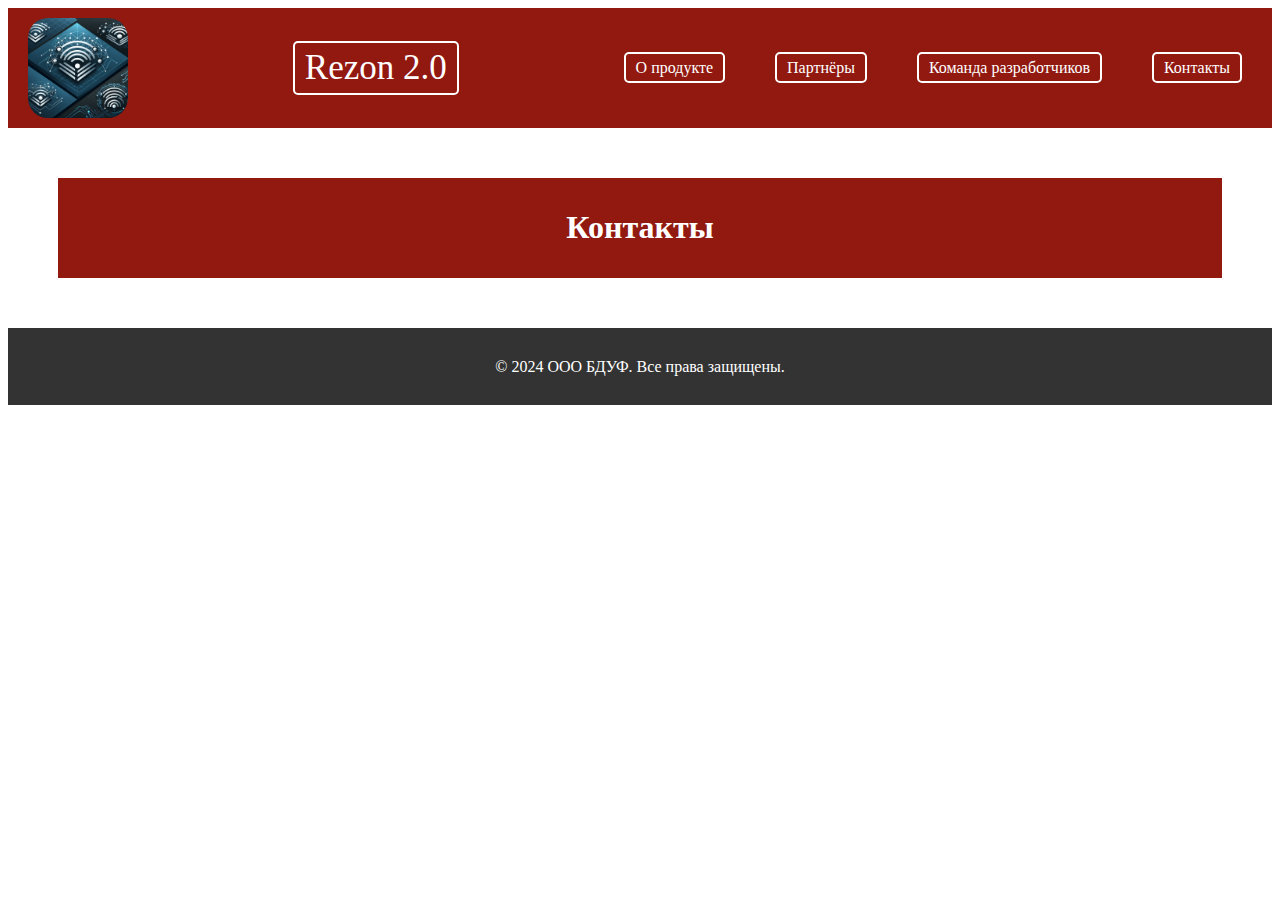
==== templates/contacts.html @ fa024e14 "камииииит" ====
<!DOCTYPE html>
<html lang="ru">
<head>
    <meta charset="UTF-8">
    <meta name="viewport" content="width=device-width, initial-scale=1.0">
    <title>Программно-аппаратная платформа</title>
    <link rel="stylesheet" href="/static/css/styles.css">
</head>
<body>
    <header>
        <div class="logo">
            <img src="/static/image/logo.png" alt="Логотип">
        </div>
         <div class="home">
            <a href="home">Rezon 2.0</a>
        </div>

            <nav>
                <ul>
                    <li><a href="/product">О продукте</a></li>
                    <li><a href="/partners">Партнёры</a></li>
                    <li><a href="/team">Команда разработчиков</a></li>
                    <li><a href="/contacts">Контакты</a></li>
                </ul>
            </nav>
    </header>


    <main>
        <div class="pro">
            <h1>Контакты</h1>
        </div>
    </main>
    <footer>
        <p>&copy; 2024 ООО БДУФ. Все права защищены.</p>
    </footer>
</body>
</html>
---- static/css/styles.css ----
main {
    padding: 30px;
    margin: 20px;
}
header {
    color: #ffffff;
    display: flex;
    justify-content: space-between;
    align-items: center;
    background-color: #;
    background-color: #911910;
    padding: 10px 0;
}

section {
    background-color: #ffffff;
    border: 1px solid #ddd;
    padding: 15px;
    margin-bottom: 20px;
}

footer {
    background-color: #333;
    color: white;
    text-align: center;
    padding: 10px 0;
}

h2 {
    color: #007BFF;
}

ul {
    list-style-type: none;
}

li {
    padding: 5px 0;
}

p {
    line-height: 1.6;
}

@media (min-width: 768px) {
    .container {
        width: 750px;
    }
}

@media (min-width: 992px) {
    .container {
        width: 970px;
    }
}

@media (min-width: 1200px) {
    .container {
        width: 1170px;
    }
}




nav ul {
    list-style: none;
    display: flex;
    margin: 0;
    padding: 0;
}

nav ul li {
    margin-left: 20px;
    margin-right: 30px;
}

nav ul li a {
    color: white;
    text-decoration: none;
    padding: 5px 10px;
    border: 2px solid white;
    border-radius: 5px;
}

nav ul li a:hover {
    background-color: white;
    color: #007BFF;
    transition: 0.3s;
}
.logo {
  display: flex;
  align-items: center;
  margin-right: 20px; /* Отступ логотипа от навигации */
  margin-left: 20px;

}

.logo img {
  height: 100px; /* Размер логотипа */
  border-radius: 20px;
}

#intro {
    width: 100%; /* Ширина блока */
    height: 400px; /* Высота блока. Здесь установите значение, подходящее для вашего дизайна */
    position: relative; /* или absolute, в зависимости от того, какое позиционирование необходимо */
    z-index: 1; /* Убедитесь, что z-index не превышает z-index других элементов, которые не должны перекрываться */
}

.home {
    font-size: 35px;
    padding: 5px 10px;
    border: 2px solid white;
    border-radius: 5px;

}
.home a {
    color: white;
    text-decoration: none;
}
.home a:hover {
    background-color: white;
    color: #007BFF;
    transition: 0.3s;
}

h1 {
    text-align: center;
}

.rezon {
    display: flex;
    justify-content: center;
    align-items: center;
    height: 90vh;
}



.rezon img {
    height: 500px; /* или любой другой размер, который вы хотите задать для изображения */
    max-width: 100%; /* Чтобы изображение не выходило за пределы контейнера */
    object-fit: contain; /* Это придаст картинке пропорциональный размер и не исказит её */
}

.pro {
    color: #ffffff;
    align-items: center;
    background-color: #;
    background-color: #911910;
    padding: 10px 0;
}
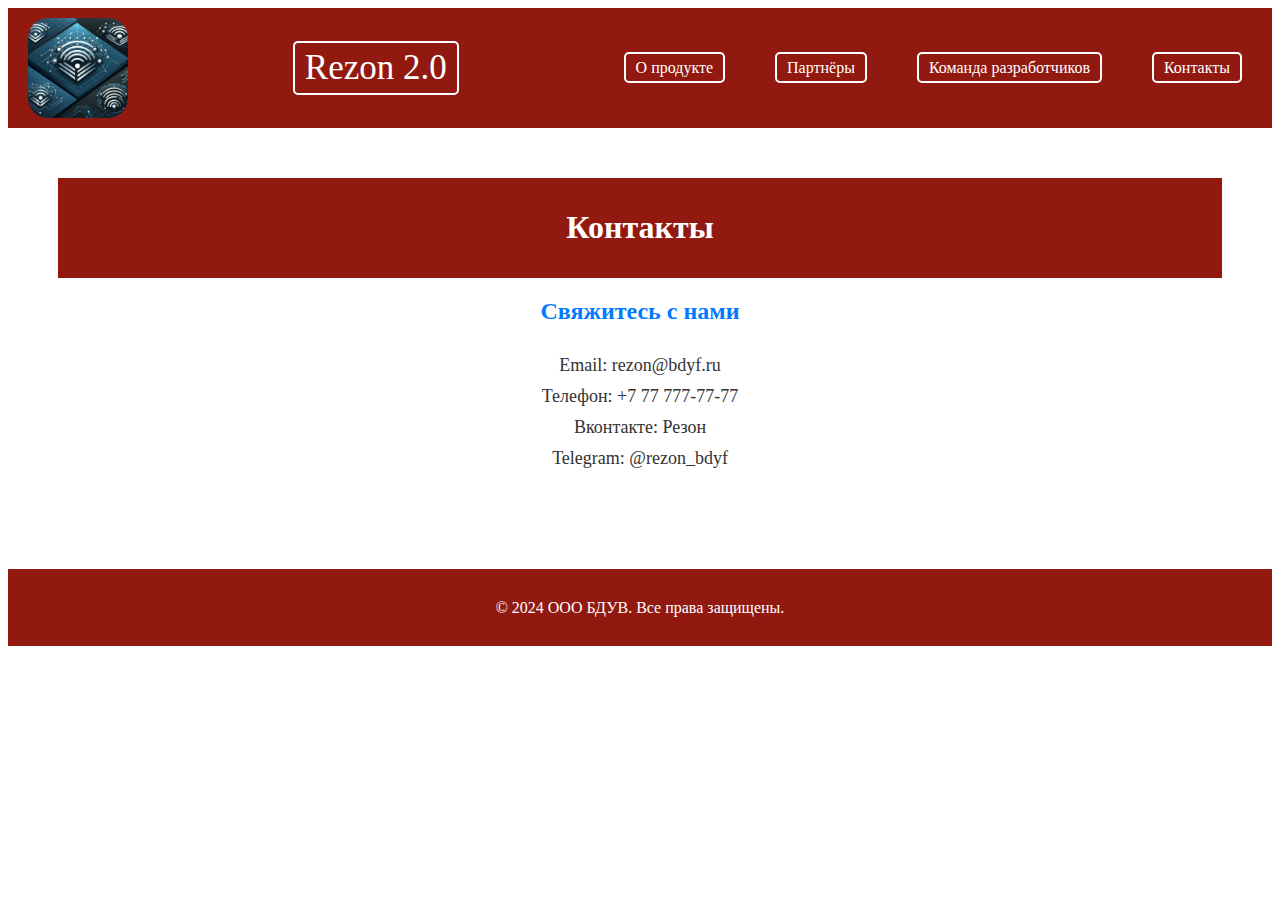
==== commit 5df4a569: "добавил команду партнёров контакты и описание первого продукта" ====
--- a/templates/contacts.html
+++ b/templates/contacts.html
@@ -30,9 +30,17 @@
         <div class="pro">
             <h1>Контакты</h1>
         </div>
+        <div class="contacts">
+        <h2 class="section-title">Свяжитесь с нами</h2>
+
+        <a href="mailto:info@bdyf.ru" class="contact-link">Email: rezon@bdyf.ru</a>
+        <a href="tel:+79001234567" class="contact-link">Телефон: +7 77 777-77-77</a>
+        <a href="https://vk.com/rezon_63" class="contact-link">Вконтакте: Резон</a>
+        <a href="https://t.me/bdyf" class="contact-link">Telegram: @rezon_bdyf</a>
+    </div>
     </main>
     <footer>
-        <p>&copy; 2024 ООО БДУФ. Все права защищены.</p>
+        <p>&copy; 2024 ООО БДУВ. Все права защищены.</p>
     </footer>
 </body>
 </html>
--- a/static/css/styles.css
+++ b/static/css/styles.css
@@ -20,7 +20,7 @@
 }
 
 footer {
-    background-color: #333;
+    background-color: #911910;
     color: white;
     text-align: center;
     padding: 10px 0;
@@ -91,21 +91,21 @@
 .logo {
   display: flex;
   align-items: center;
-  margin-right: 20px; /* Отступ логотипа от навигации */
+  margin-right: 20px;
   margin-left: 20px;
 
 }
 
 .logo img {
-  height: 100px; /* Размер логотипа */
+  height: 100px;
   border-radius: 20px;
 }
 
 #intro {
-    width: 100%; /* Ширина блока */
-    height: 400px; /* Высота блока. Здесь установите значение, подходящее для вашего дизайна */
-    position: relative; /* или absolute, в зависимости от того, какое позиционирование необходимо */
-    z-index: 1; /* Убедитесь, что z-index не превышает z-index других элементов, которые не должны перекрываться */
+    width: 100%;
+    height: 400px;
+    position: relative;
+    z-index: 1;
 }
 
 .home {
@@ -139,9 +139,9 @@
 
 
 .rezon img {
-    height: 500px; /* или любой другой размер, который вы хотите задать для изображения */
-    max-width: 100%; /* Чтобы изображение не выходило за пределы контейнера */
-    object-fit: contain; /* Это придаст картинке пропорциональный размер и не исказит её */
+    height: 500px;
+    max-width: 100%;
+    object-fit: contain;
 }
 
 .pro {
@@ -150,4 +150,207 @@
     background-color: #;
     background-color: #911910;
     padding: 10px 0;
-}+}
+
+.product-card {
+    border: 1px solid #ccc;
+    padding: 16px;
+    margin-bottom: 20px;
+    text-align: center;
+}
+
+.product-card img {
+    max-width: 100%;
+    height: auto;
+}
+
+.product-card h3 {
+    color: #333;
+    margin: 10px 0;
+}
+
+.product-card p {
+    color: #666;
+}
+
+.details-btn {
+    display: inline-block;
+    text-decoration: none;
+    background-color: #007bff;
+    color: #fff;
+    padding: 10px 20px;
+    margin-top: 10px;
+    border-radius: 5px;
+}
+
+.details-btn:hover {
+    background-color: #0056b3;
+}
+
+.team {
+    text-align: center;
+    margin-bottom: 50px;
+}
+
+.section-title {
+    font-size: 24px;
+    margin-bottom: 30px;
+}
+
+.team-container {
+    display: flex;
+    justify-content: space-around;
+    flex-wrap: wrap;
+}
+
+.team-member {
+    margin: 10px;
+    padding: 20px;
+    border: 1px solid #ddd;
+    border-radius: 4px;
+    width: 200px;
+}
+
+.team-member img {
+    width: 100%;
+    height: auto;
+    border-radius: 50%;
+    margin-bottom: 15px;
+}
+
+.team-member h3 {
+    margin: 0;
+    font-size: 18px;
+}
+
+.team-member p {
+    font-size: 16px;
+    color: #666;
+}
+
+.partners {
+    text-align: center;
+    margin-bottom: 50px;
+}
+
+.section-title {
+    font-size: 24px;
+    margin-bottom: 30px;
+}
+
+.partners-container {
+    display: flex;
+    justify-content: space-around;
+    flex-wrap: wrap;
+}
+
+.partner-card {
+    margin: 10px;
+    padding: 20px;
+    border: 1px solid #ddd;
+    border-radius: 4px;
+    width: 300px;
+}
+
+.partner-card img {
+    width: 100%;
+    height: auto;
+    margin-bottom: 15px;
+}
+
+.partner-card h3 {
+    margin: 0;
+    font-size: 18px;
+}
+
+.partner-card p {
+    font-size: 16px;
+    color: #666;
+}
+
+.contacts {
+    text-align: center;
+    margin-bottom: 50px;
+}
+
+.section-title {
+    font-size: 24px;
+    margin-bottom: 30px;
+}
+
+.contact-link {
+    display: block;
+    font-size: 18px;
+    color: #333;
+    text-decoration: none;
+    margin-bottom: 10px;
+}
+
+.images {
+    display: grid;
+    grid-template-columns: repeat(auto-fit, minmax(250px, 1fr));
+    grid-gap: 1rem;
+    padding: 1rem;
+}
+
+.images img {
+    width: 100%;
+    height: auto;
+    border-radius: 10px; /* Радиус скругления углов изображений*/
+    box-shadow: 0 4px 8px rgba(0, 0, 0, 0.1); /* Тень вокруг изображений */
+    transition: transform 0.3s ease; /* Плавное увеличение изображений при наведении */
+}
+
+.images img:hover {
+    transform: scale(1.05); /* Увеличение изображения при наведении */
+}
+
+@media (max-width: 600px) {
+    .images {
+        grid-template-columns: 1fr; /* На маленьких экранах изображения будут в один столбец */
+    }
+}
+.content {
+    max-width: 1000px; /* Максимальная ширина контентного блока */
+    margin: 0 auto; /* Выравнивание по центру */
+    padding: 20px; /* Отступы внутри контентного блока */
+    background-color: #f9f9f9; /* Цвет фона для контентного блока */
+    border-radius: 8px; /* Скругление углов */
+    box-shadow: 0 0 10px rgba(0,0,0,0.1); /* Тень для блока */
+    line-height: 1.6; /* Междустрочный интервал */
+    color: #333; /* Цвет текста */
+}
+
+.content h3 {
+    color: #1a76d2; /* Цвет заголовков */
+    margin-top: 1em; /* Отступ сверху для заголовков */
+}
+
+.content p {
+    font-size: 16px; /* Размер шрифта для параграфов */
+    text-align: justify; /* Выравнивание текста по ширине */
+    margin-bottom: 1em; /* Интервалы между параграфами */
+}
+
+.content ul {
+    list-style-type: disc; /* Тип стиля для маркеров списка */
+    padding-left: 20px; /* Отступ для списка */
+}
+
+.content li {
+    margin-bottom: 0.5em; /* Интервалы между элементами списка */
+}
+
+@media(max-width: 768px) {
+    .content {
+        padding: 10px; /* Уменьшение отступов для мобильных устройств */
+    }
+}
+.details-btn {
+    display: block; /* Делаем элемент блочным для возможности центрирования */
+    margin: 20px auto; /* Верхний и нижний отступ 20px, автоматический отступ слева и справа для центрирования */
+    text-align: center; /* Центрируем текст внутри если кнопка является ссылкой */
+    /* дополнительные стили кнопки */
+}
+
+
